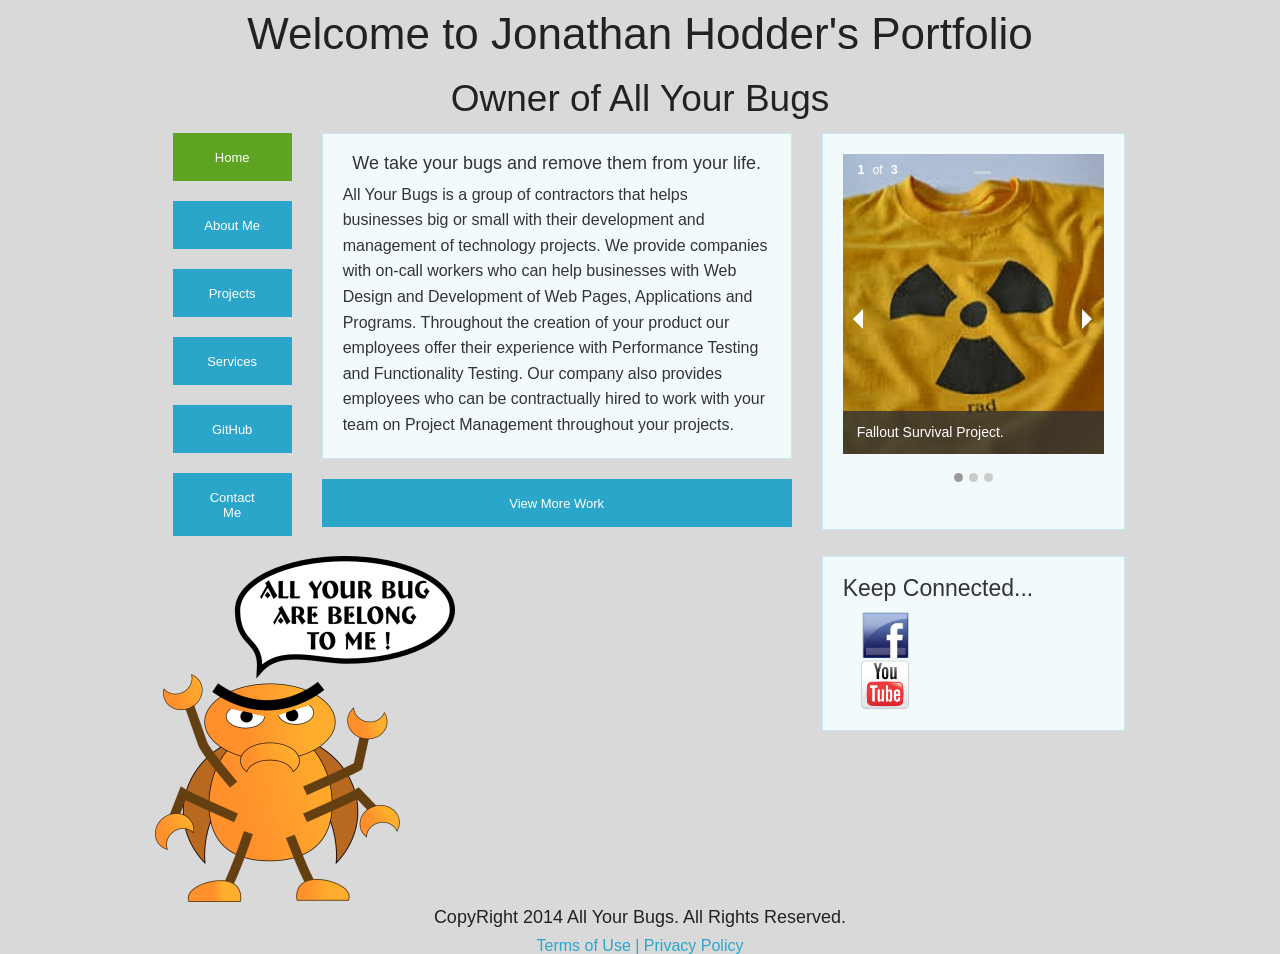
==== index.html @ 362041c4 "Version 0.1 - Old Project Work Added Old Project Work" ====
<!doctype html> 
<!--
File Name: index.html
Author Name: Jonathan Hodder
Website Name: Personal Portfolio Website
File Description: Provides user with basic information about Jonathan Hodder's Portfolio and useful links.
-->
<html class="no-js" lang="en">
  <head>
    <meta charset="utf-8" />
    <meta name="viewport" content="width=device-width, initial-scale=1.0" />
    <title>Portfolio Home</title>
    <link rel="stylesheet" href="css/foundation.css" />
    <link rel="stylesheet" href="css/custom.css" />
    <script src="detectmobilebrowaer.js"></script>
    <script src="js/modernizr.js"></script>
  </head>
  <body>
  	<!-- Header for Home Page -->
  	<div class="row">
      <div class="large-12 columns">
		<h1>Welcome to Jonathan Hodder's Portfolio</h1>
		<h2>Owner of All Your Bugs</h2>
	  </div>
    </div>	
    <div class="row">
		<div class="large-2 columns">
			<ul>
	    		<!-- Side Navigation Bar -->
	    		<li><a href="index.html" class="small success button">Home</a></li>
	    		<li><a href="aboutMe.html" class="small button">About Me</a></li>
	    		<li><a href="projects.html" class="small button">Projects</a></li>
	    		<li><a href="services.html" class="small button">Services</a></li>
	    		<li><a href="https://github.com/BlaseNEMESIS/" class="small button">GitHub</a></li>
	    		<li><a href="contactMe.html" class="small button">Contact Me</a></li>   
	    	</ul> 			    			    			    		
	    </div>
	    <div class="large-6 columns">
	    	<div class="callout panel">
	    		<!-- Personal Tagline and Mission Statement -->
				<h5>We take your bugs and remove them from your life.</h5>
				<p>All Your Bugs is a group of contractors that helps businesses big or small with their development and management of technology projects.
				We provide companies with on-call workers who can help businesses with Web Design and Development of Web Pages, Applications and Programs.
				Throughout the creation of your product our employees offer their experience with Performance Testing and Functionality Testing.
				Our company also provides employees who can be contractually hired to work with your team on Project Management throughout your projects.</p>
	    		<!--View More Work Button -->
	    	</div>
			<a href="projects.html" class="small button" id="viewMoreWorkButton">View More Work</a>
	    </div>
	    <div class="large-4 columns">
			<!-- Featured Work Orbit Slider -->
			<div class="callout panel">
				<ul class="featuredWorkOrbit" data-orbit>
					<li>
				   		<a href="https://github.com/BlaseNEMESIS/Assignment1-Fallout_Survival"><img src="img/fallout.jpg" alt="Fallout Survival" style="width:300px;height:300px;" id="FalloutSurvival"></a>
	      				<div class="orbit-caption">
	        				Fallout Survival Project.
	     				</div>
				  	</li>
				  	<li>
				    	<a href="https://github.com/BlaseNEMESIS/Quidditch_ProjectB"><img src="img/quidditch.jpg" alt="Quidditch Project" style="width:300px;height:300px;" id="QuidditchProject"></a>
	      				<div class="orbit-caption">
	        				Quidditch Project.
				   	 	</div>
				  	</li>
				  	<li>
	      				<a href="https://github.com/BlaseNEMESIS/Assignment_4_Balloon_Man"><img src="img/balloonMan.jpg" alt="Balloon Man" style="width:300px;height:300px;" id="BalloonMan"></a>
	      				<div class="orbit-caption">
	        				Balloon Man Project.
				    	</div>
				  	</li>
				</ul>	
			</div>		
	   	</div>  
	</div> 	
	<div class="row">
		<div class="large-8 columns">
			<!-- Company Logo-->
			<img src="img/Bug.png" alt="Company Logo" />	
	    </div>
	   	<div class="large-4 columns">
	   		<div class="callout panel">
        		<!-- Keep Connected Button Links -->
         		<h4>Keep Connected...</h4>
        		<ul>
         			<li><a href="https://www.facebook.com/jonathan.hodder.507"><img src="img/facebook.png" style="width:50px;height:50px;" alt="Facebook Link" /></a></li>
        			<li><a href="https://www.youtube.com/blaseNEMESIS"><img src="img/youtube_icon.png" style="width:50px;height:50px;" alt="Youtube Link" /></a></li>   
	   			</ul>	   		
	   		</div>
	   	</div>  
	</div>           
	<div class="row">
      <div class="large-12 columns">
      	<!--Footer Copyright information-->
      	<div id = "footer">
			<h5>CopyRight 2014  All Your Bugs.  All Rights Reserved.</h5>
			<a href="termsOfUse.html">Terms of Use |</a>
			<a href="privacyPolicy.html">Privacy Policy</a>
		</div>
	  </div>
    </div>					
    
    <script src="js/jquery.js"></script>
    <script src="js/foundation.min.js"></script>
    <script>
      $(document).foundation();
    </script>
  </body>
</html>
---- css/custom.css ----
/*
File Name: custom.css
Author Name: Jonathan Hodder
Website Name: Personal Portfolio Website
File Description: Custom CSS used for the Personal Portfolio Website
*/
/*Type customization*/
ul li {
	display:block;
	position:relative;}	
	
img{
	text-align:center; 
}
body{
	background-color:#D9D9D9;
}

/*Id customization*/
#viewMoreWorkButton{
	display:block;
}

#footer{
	text-align:center;
}
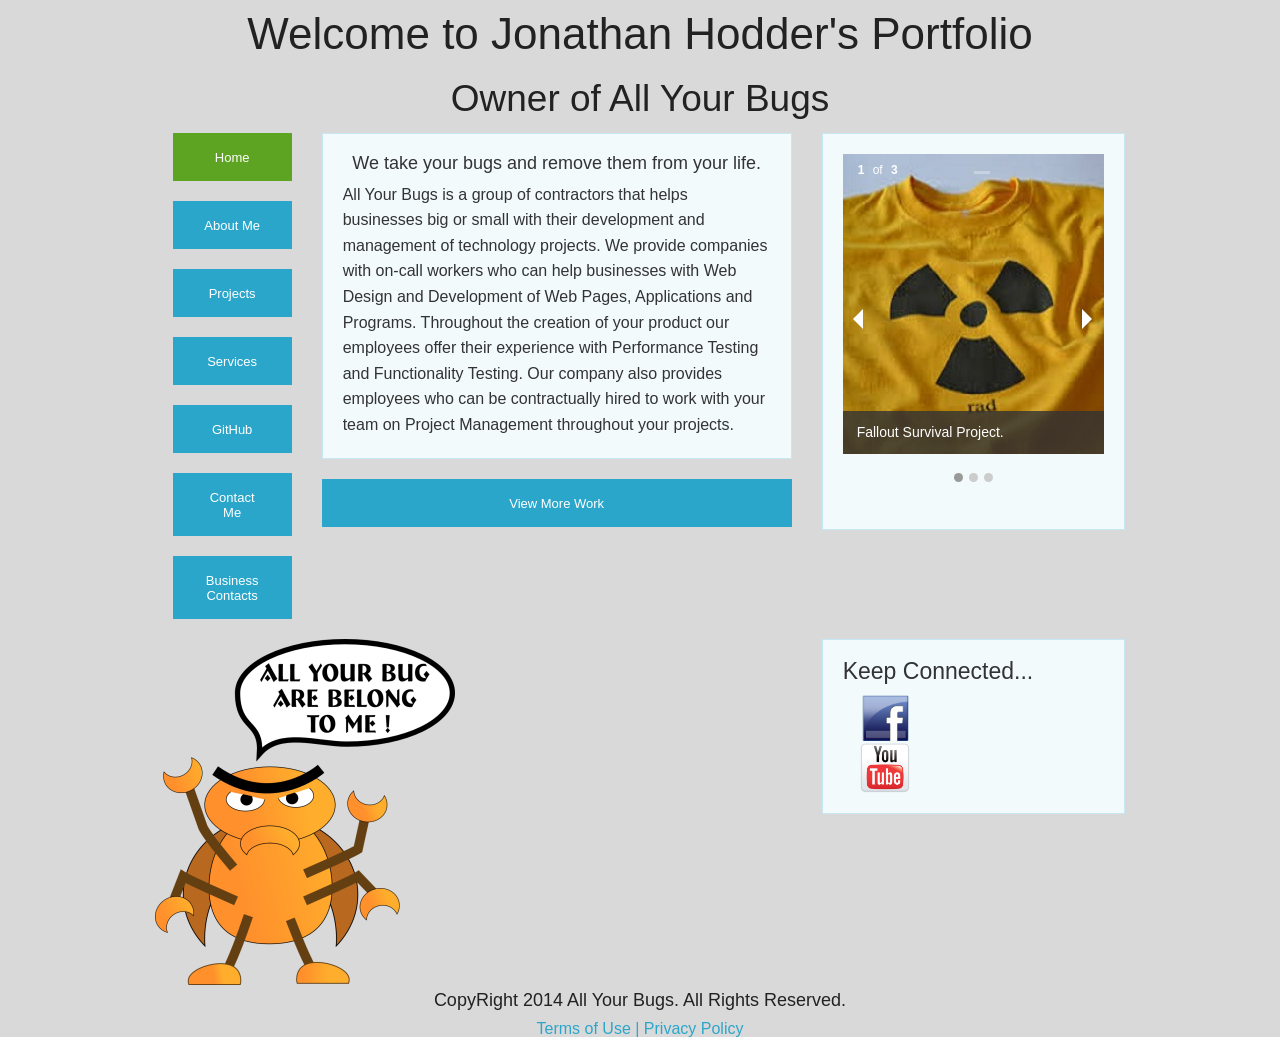
==== commit cee39435: "Version 0.2 - Login and Logout Built login and logout framework Mobile as well." ====
--- a/index.html
+++ b/index.html
@@ -32,7 +32,8 @@
 	    		<li><a href="projects.html" class="small button">Projects</a></li>
 	    		<li><a href="services.html" class="small button">Services</a></li>
 	    		<li><a href="https://github.com/BlaseNEMESIS/" class="small button">GitHub</a></li>
-	    		<li><a href="contactMe.html" class="small button">Contact Me</a></li>   
+	    		<li><a href="contactMe.html" class="small button">Contact Me</a></li>
+	    		<li><a href="businessContactsScreen.php" class="small button">Business Contacts</a></li>   
 	    	</ul> 			    			    			    		
 	    </div>
 	    <div class="large-6 columns">
